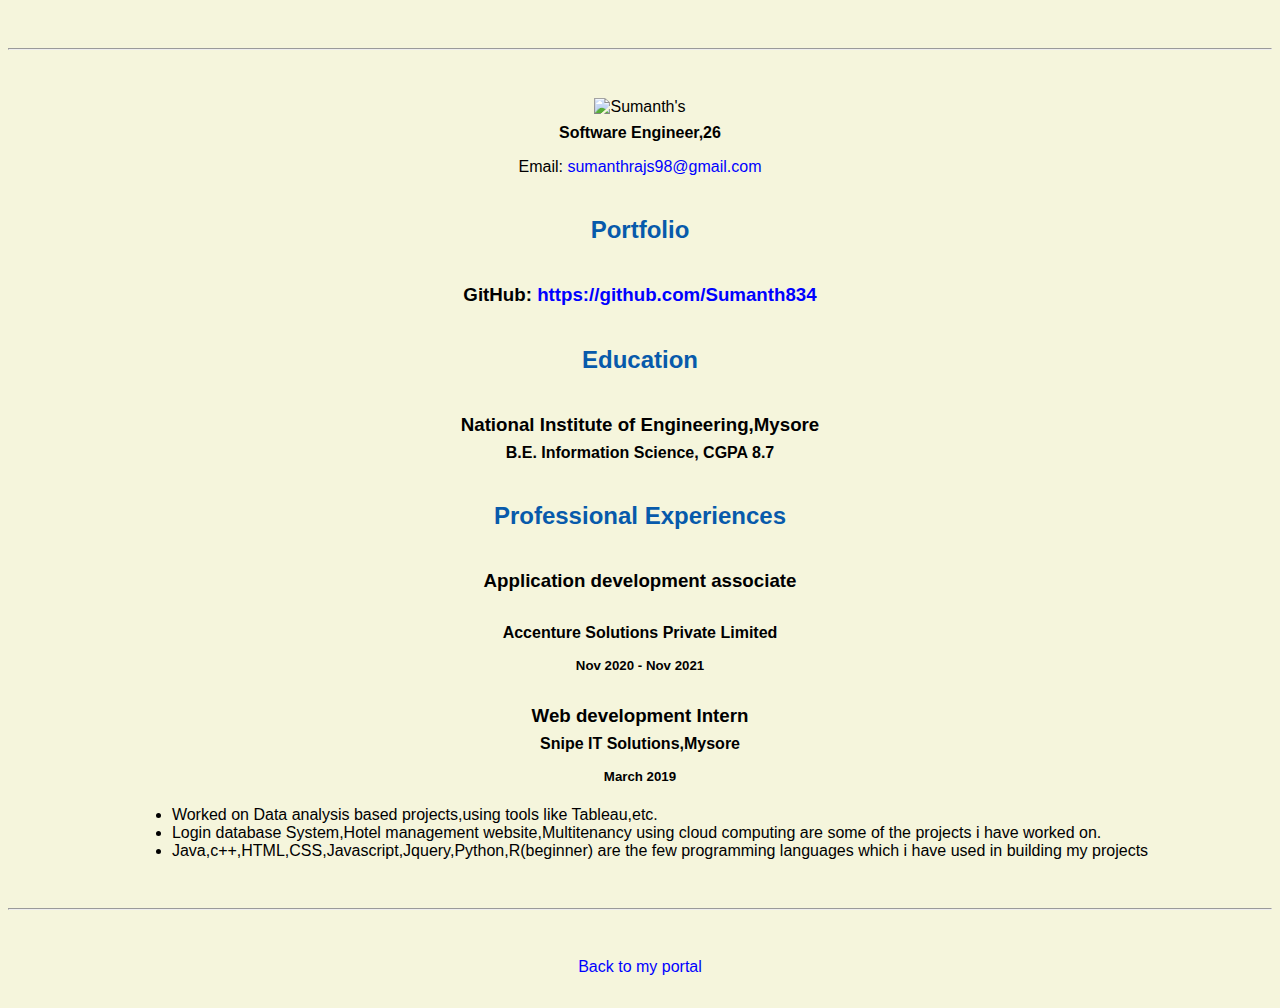
==== resume.html @ 36b3cc18 "Update resume.html" ====
<!doctype html>

<!-- this is a comment for human! -->

<html lang="en">

  <header>
    <title>Sumanth's Resume</title>
    <link rel="stylesheet" href="css/master.css">
    <link rel="FaviconIcon" href="download.png" type="image/x-icon">
    <link rel="shortcut" href="download.png" type="image/x-icon">
    <meta name="viewpoint" content="widht=device-width, initial-scale=1, shrink-to-fit=no">
    <meta name="name" content="Sumanth Raj's Portal">
    <meta name="robots" content="noindex, nofollow">
  </header>

  <body>
    <hr>

    <img src="newimage/20190421_150944.jpg" alt="Sumanth's" headshot" width="20%">

    <h1Sumanth's Portal</h1>
    <h4> Software Engineer,26 </h4>

    <p>Email: <a href="mailto:sumanthrajs98@gmail.com" target="_blank">sumanthrajs98@gmail.com</a></p>
    <!-- don't post physical address, personal phone number or other personal information on the web! -->

    <h2>Portfolio</h2>
      <h3>GitHub: <a href="https://github.com/Sumanth834" target="_blank">https://github.com/Sumanth834</a></h3>

    <h2>Education</h2>

    <h3>National Institute of Engineering,Mysore</h3>
    <h4>B.E. Information Science, CGPA 8.7</h4>

    <h2>Professional Experiences</h2>
    <h3>Application development associate<h3>
    <h4>Accenture Solutions Private Limited<h4>
    <h5>Nov 2020 - Nov 2021<h5>
    <h3>Web development Intern</h3>
    <h4>Snipe IT Solutions,Mysore</h4>
    <h5>March 2019</h5>
      <ul>
        <li>Worked on Data analysis based projects,using tools like Tableau,etc.</li>
        <li>Login database System,Hotel management website,Multitenancy using cloud computing are some of the projects i have worked on.</li>
        <li>Java,c++,HTML,CSS,Javascript,Jquery,Python,R(beginner) are the few  programming languages which i have used in building my projects</li>
      </ul>

    
   
   
  </body>

  <footer>
  <hr>
  <p><a href="index.html">Back to my portal</a><p>
  </footer>

</html>
---- css/master.css ----
/* Cascading stylesheet for the website */

/* Text inside these asterisks and slashes are comments for human */

  a {
    color: blue;/* set the text color to blue here */
    text-decoration: none; /* This means we do not want hyperlinks to be underlined */
  }

  a:hover {
    color:green;/* set the text color to red here */
    text-decoration: none; /* This means we do not want hyperlinks to be underlined */
  }

  body {
    background-color: beige;
    color: black;
    font-family: Arial,Helvetica,sans-serif;
    text-align: center;
    /* set the background color here */
    /* set the text color to black here */
    /* set the font here */
    /* set the text alignment here */
   }

  footer {
    margin-top: 2rem;
    margin-bottom: 2rem;
  }

  h1 {
    margin-bottom: 0.5rem;
    margin-top: 3rem;
   }

  h2 {
    color: #075AAB;
    margin-bottom: 2.5rem;
    margin-top: 2.5rem;
    /* set the text color of to #075AAB here */
    /* set both the bottom margin and top margin to 2.5rem here */
   }

  h3 {
    margin-bottom: 0;
    margin-top: 2rem;
  }

  h4 {
    margin-bottom: 1rem;
    margin-top: 0.5rem;
  }

  h5 {
    margin-top: 0.5rem;
  }

  hr {
    margin-bottom: 3rem;
    margin-top: 3rem;
  }

  /* this controls how the bullet points in the resume page looks */
  ul {
    display: table;
    margin: 0 auto;
    text-align: left;
  }
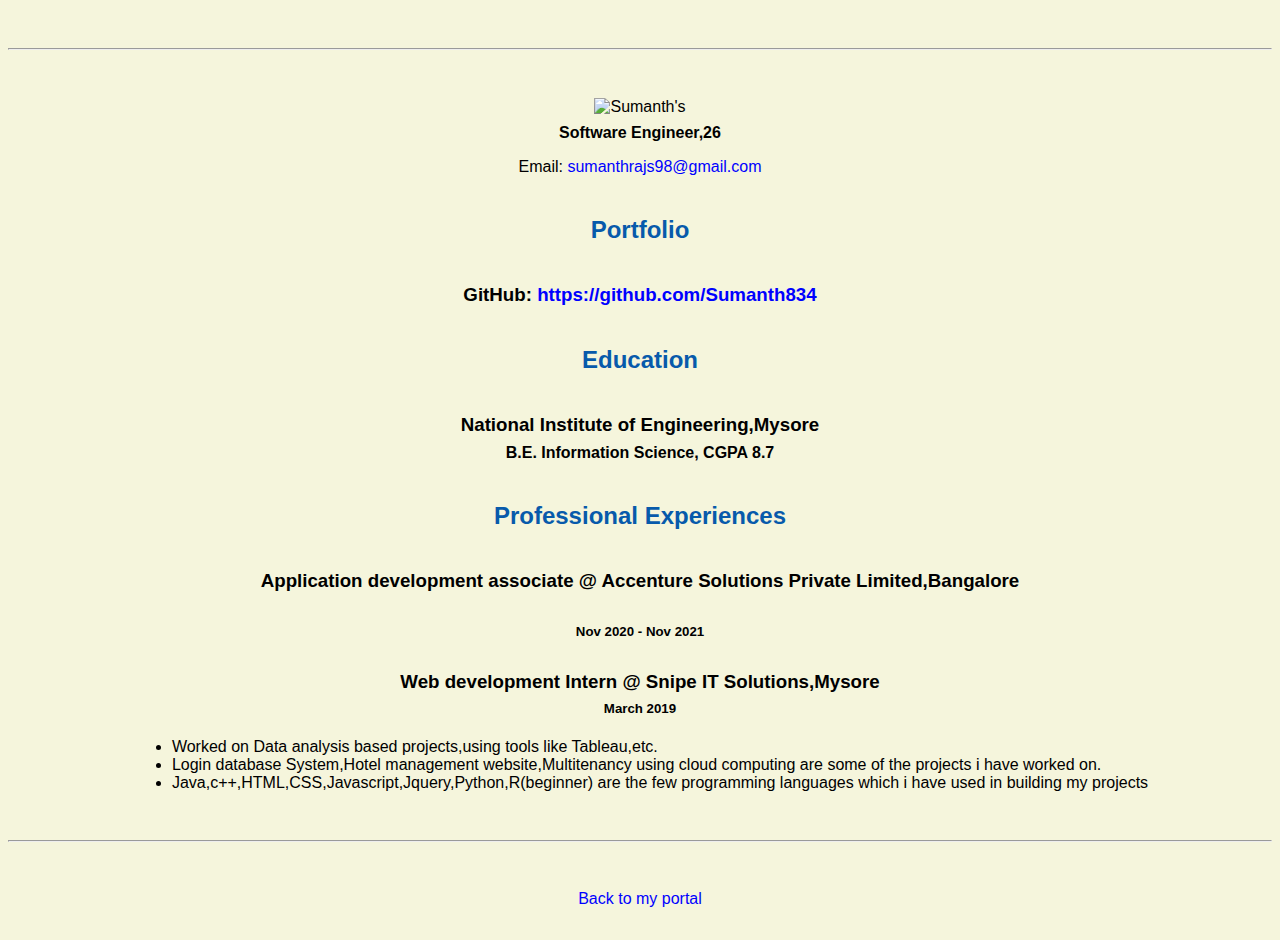
==== commit 654495e0: "Update resume.html" ====
--- a/resume.html
+++ b/resume.html
@@ -34,12 +34,12 @@
     <h4>B.E. Information Science, CGPA 8.7</h4>
 
     <h2>Professional Experiences</h2>
-    <h3>Application development associate<h3>
-    <h4>Accenture Solutions Private Limited<h4>
+    <h3>Application development associate @ Accenture Solutions Private Limited,Bangalore<h3>
     <h5>Nov 2020 - Nov 2021<h5>
-    <h3>Web development Intern</h3>
-    <h4>Snipe IT Solutions,Mysore</h4>
+      
+    <h3>Web development Intern @ Snipe IT Solutions,Mysore</h3>
     <h5>March 2019</h5>
+      
       <ul>
         <li>Worked on Data analysis based projects,using tools like Tableau,etc.</li>
         <li>Login database System,Hotel management website,Multitenancy using cloud computing are some of the projects i have worked on.</li>
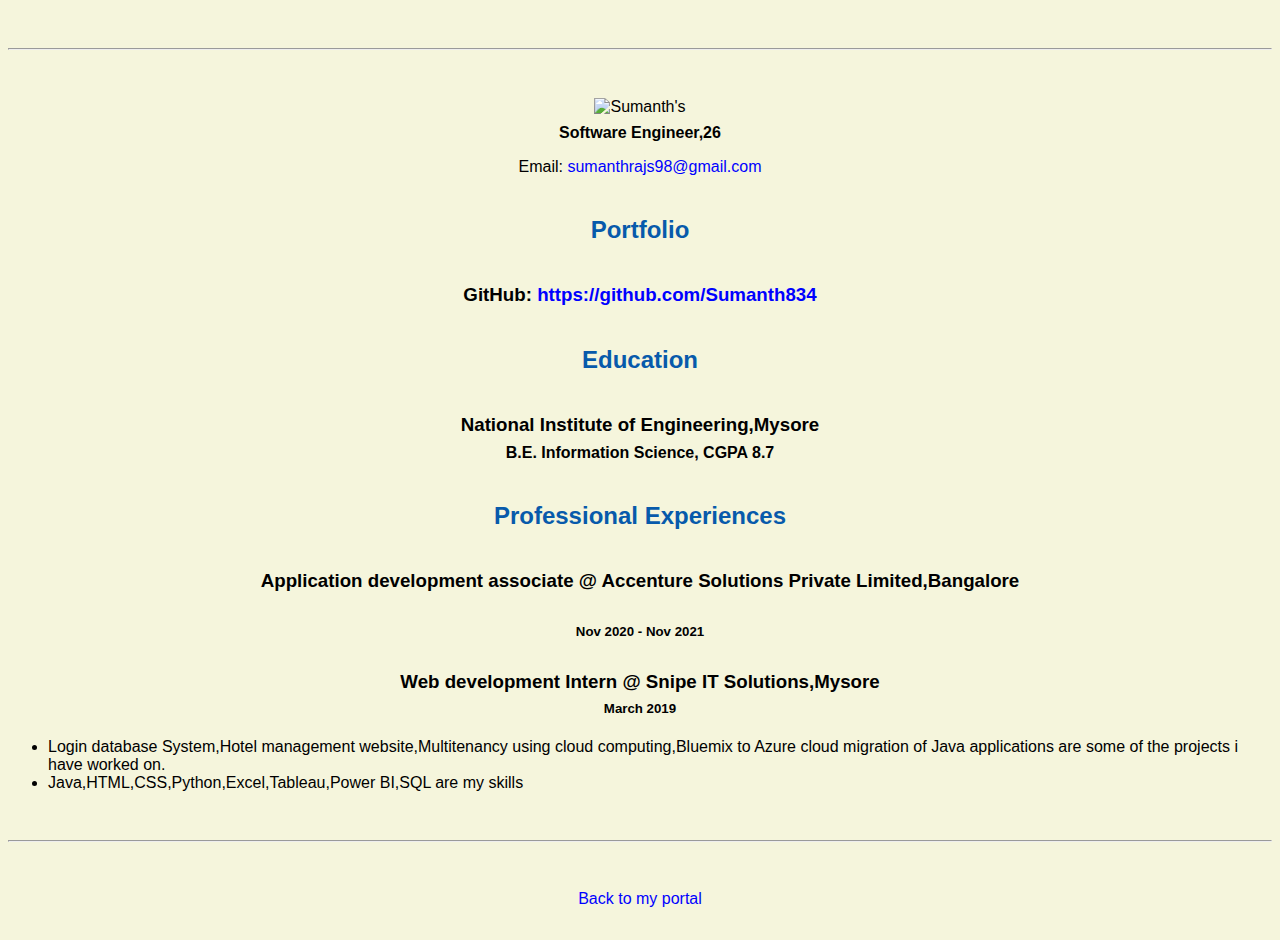
==== commit 50b8e730: "Update resume.html" ====
--- a/resume.html
+++ b/resume.html
@@ -41,9 +41,8 @@
     <h5>March 2019</h5>
       
       <ul>
-        <li>Worked on Data analysis based projects,using tools like Tableau,etc.</li>
-        <li>Login database System,Hotel management website,Multitenancy using cloud computing are some of the projects i have worked on.</li>
-        <li>Java,c++,HTML,CSS,Javascript,Jquery,Python,R(beginner) are the few  programming languages which i have used in building my projects</li>
+        <li>Login database System,Hotel management website,Multitenancy using cloud computing,Bluemix to Azure cloud migration of Java applications are some of the projects i have worked on.</li>
+        <li>Java,HTML,CSS,Python,Excel,Tableau,Power BI,SQL are my skills </li>
       </ul>
 
     
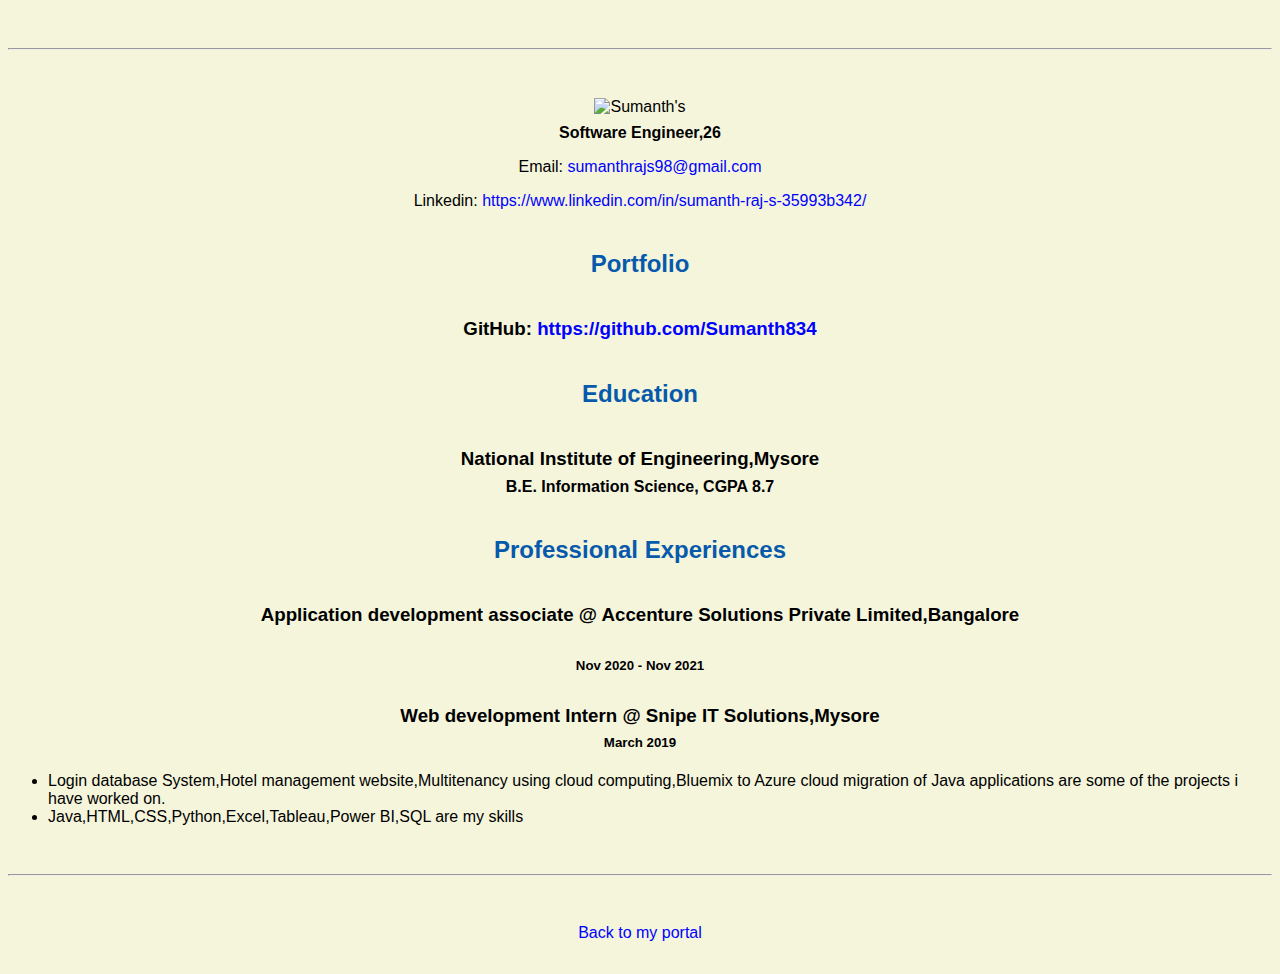
==== commit e3743852: "Update resume.html" ====
--- a/resume.html
+++ b/resume.html
@@ -23,6 +23,7 @@
     <h4> Software Engineer,26 </h4>
 
     <p>Email: <a href="mailto:sumanthrajs98@gmail.com" target="_blank">sumanthrajs98@gmail.com</a></p>
+     <p>Linkedin: <a href="mailto:https://www.linkedin.com/in/sumanth-raj-s-35993b342/" target="_blank">https://www.linkedin.com/in/sumanth-raj-s-35993b342/</a></p>
     <!-- don't post physical address, personal phone number or other personal information on the web! -->
 
     <h2>Portfolio</h2>
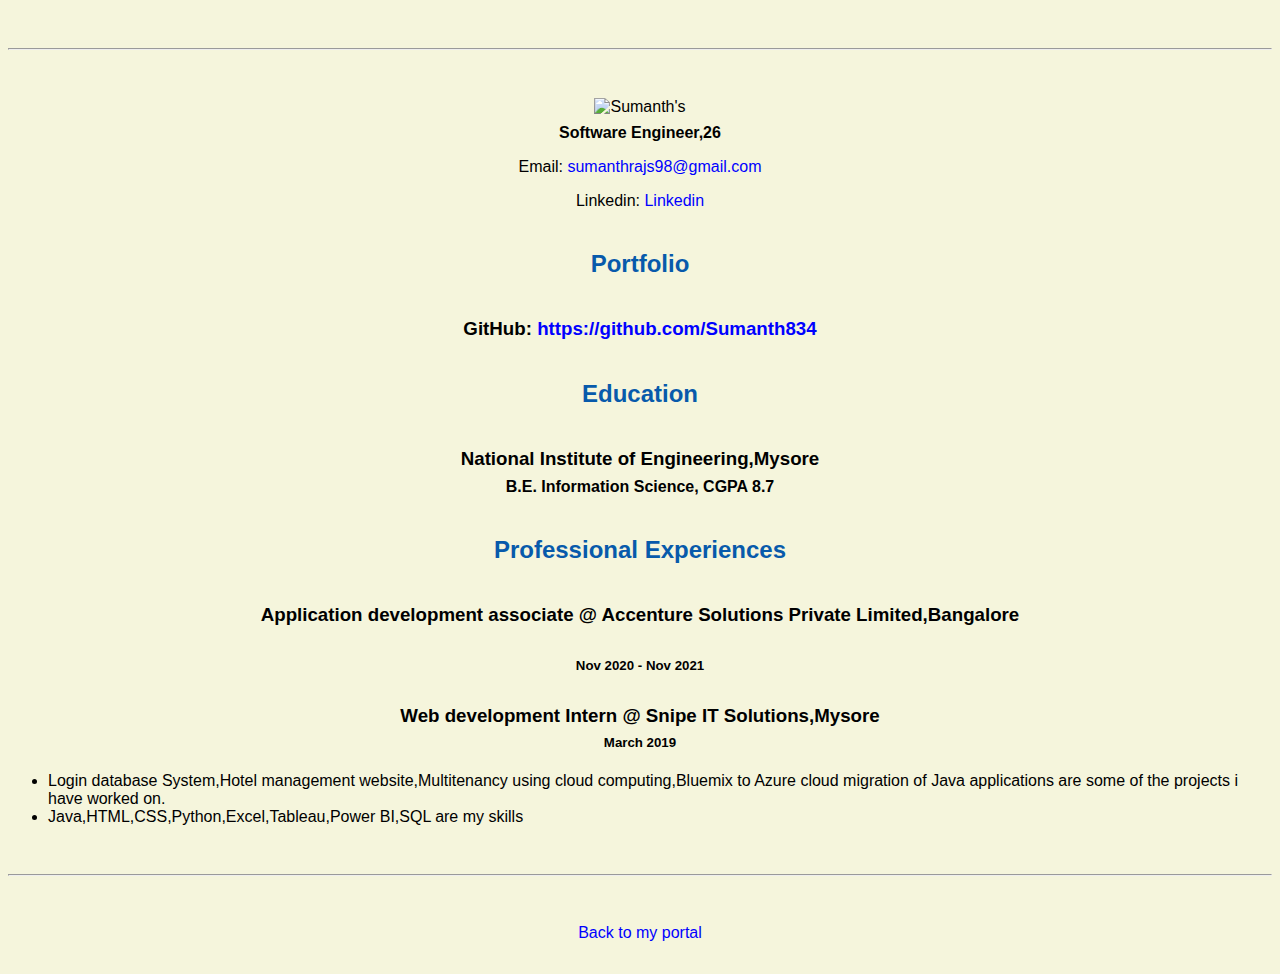
==== commit 4c25fc88: "Update resume.html" ====
--- a/resume.html
+++ b/resume.html
@@ -23,7 +23,7 @@
     <h4> Software Engineer,26 </h4>
 
     <p>Email: <a href="mailto:sumanthrajs98@gmail.com" target="_blank">sumanthrajs98@gmail.com</a></p>
-     <p>Linkedin: <a href="mailto:https://www.linkedin.com/in/sumanth-raj-s-35993b342/" target="_blank">https://www.linkedin.com/in/sumanth-raj-s-35993b342/</a></p>
+    <p>Linkedin: <a href="https://www.linkedin.com/in/sumanth-raj-s-35993b342/">Linkedin</a><p>
     <!-- don't post physical address, personal phone number or other personal information on the web! -->
 
     <h2>Portfolio</h2>
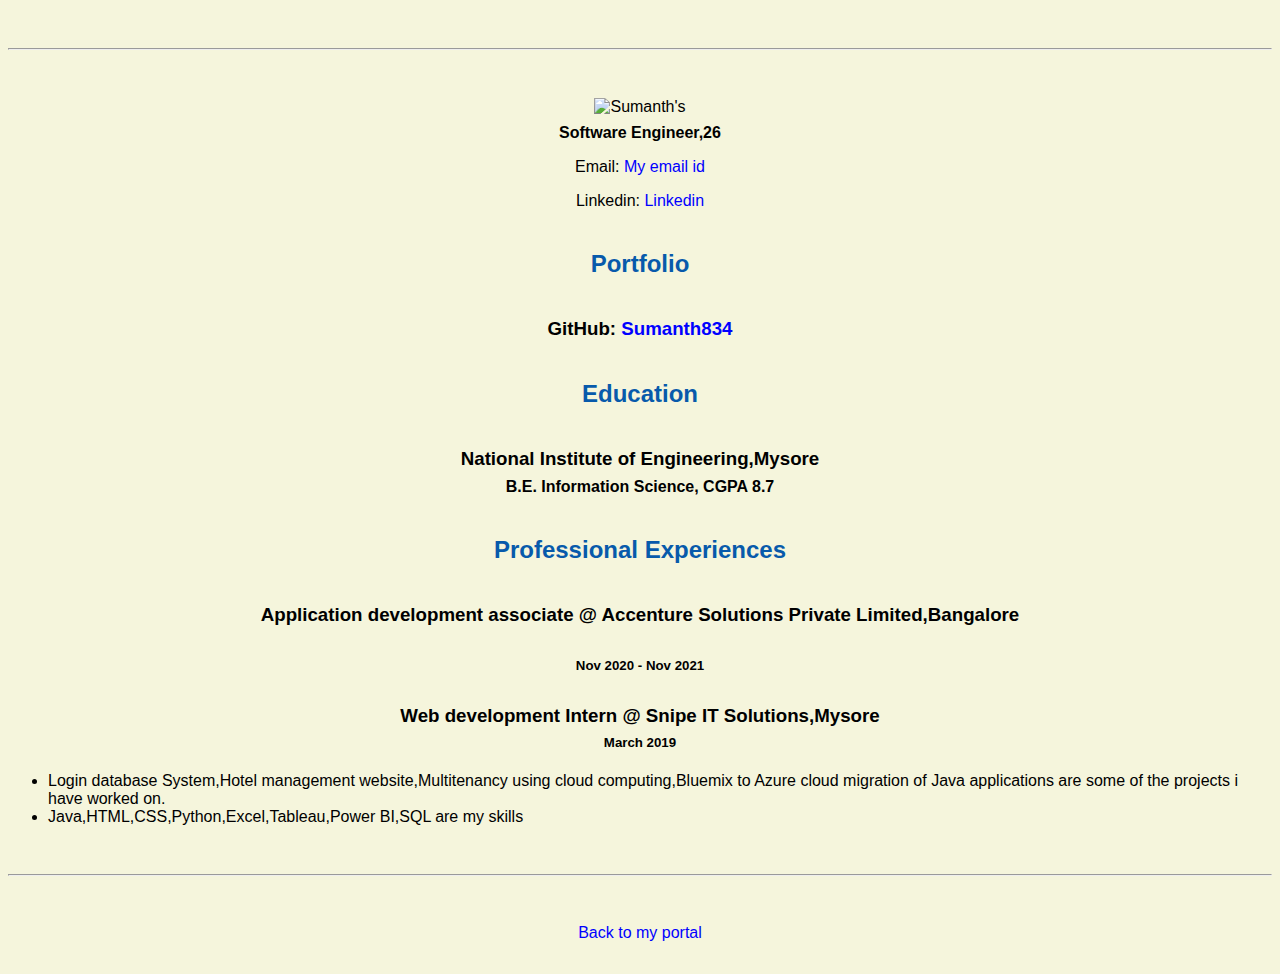
==== commit 37f9c8ae: "Update resume.html" ====
--- a/resume.html
+++ b/resume.html
@@ -22,12 +22,12 @@
     <h1Sumanth's Portal</h1>
     <h4> Software Engineer,26 </h4>
 
-    <p>Email: <a href="mailto:sumanthrajs98@gmail.com" target="_blank">sumanthrajs98@gmail.com</a></p>
+    <p>Email: <a href="mailto:sumanthrajs98@gmail.com" target="_blank">My email id</a></p>
     <p>Linkedin: <a href="https://www.linkedin.com/in/sumanth-raj-s-35993b342/">Linkedin</a><p>
     <!-- don't post physical address, personal phone number or other personal information on the web! -->
 
     <h2>Portfolio</h2>
-      <h3>GitHub: <a href="https://github.com/Sumanth834" target="_blank">https://github.com/Sumanth834</a></h3>
+      <h3>GitHub: <a href="https://github.com/Sumanth834" target="_blank">Sumanth834</a></h3>
 
     <h2>Education</h2>
 
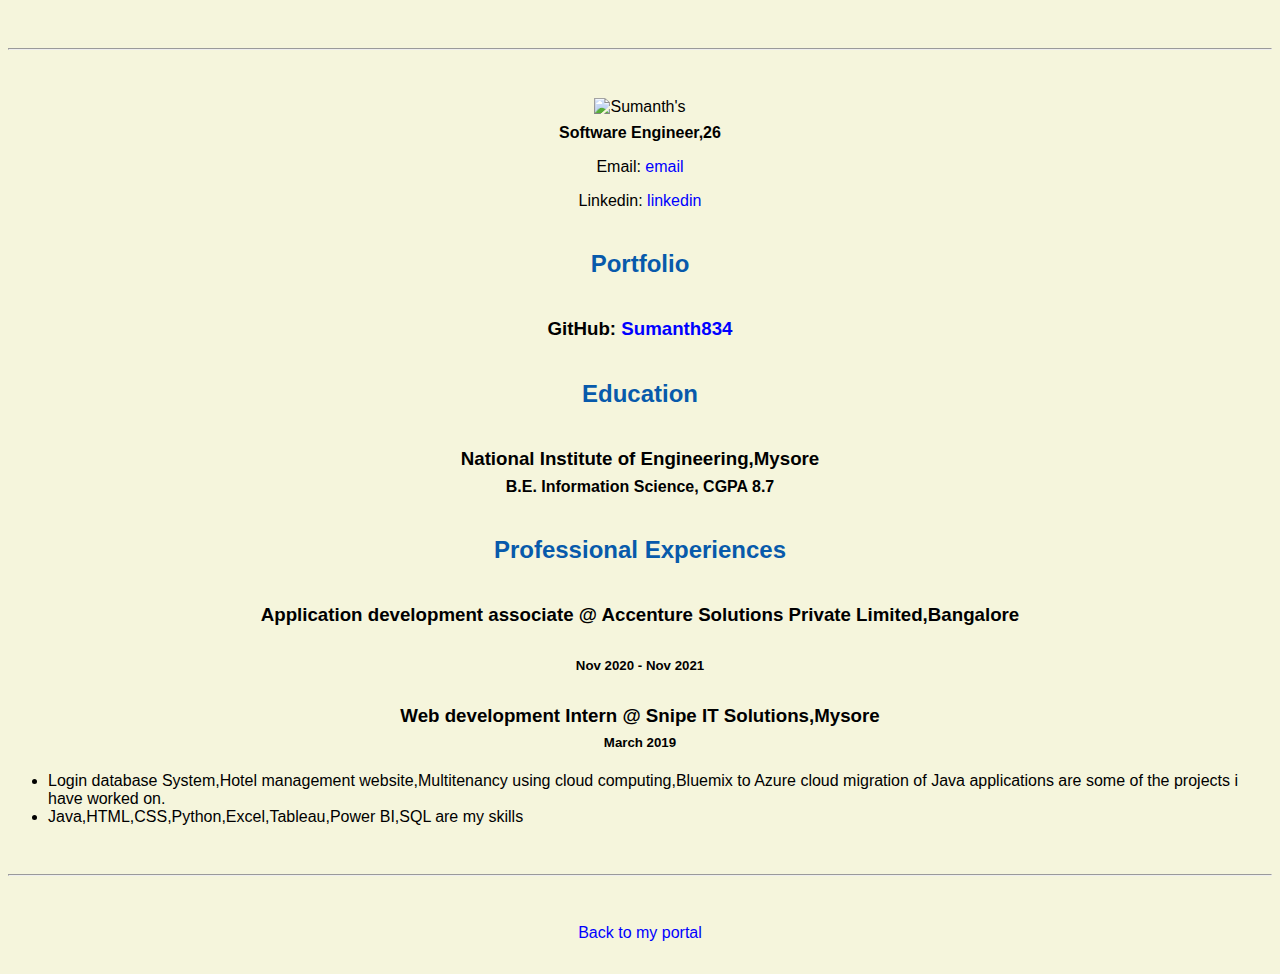
==== commit d9fd5379: "Update resume.html" ====
--- a/resume.html
+++ b/resume.html
@@ -22,8 +22,8 @@
     <h1Sumanth's Portal</h1>
     <h4> Software Engineer,26 </h4>
 
-    <p>Email: <a href="mailto:sumanthrajs98@gmail.com" target="_blank">My email id</a></p>
-    <p>Linkedin: <a href="https://www.linkedin.com/in/sumanth-raj-s-35993b342/">Linkedin</a><p>
+    <p>Email: <a href="mailto:sumanthrajs98@gmail.com" target="_blank">email</a></p>
+    <p>Linkedin: <a href="https://www.linkedin.com/in/sumanth-raj-s-35993b342/">linkedin</a><p>
     <!-- don't post physical address, personal phone number or other personal information on the web! -->
 
     <h2>Portfolio</h2>
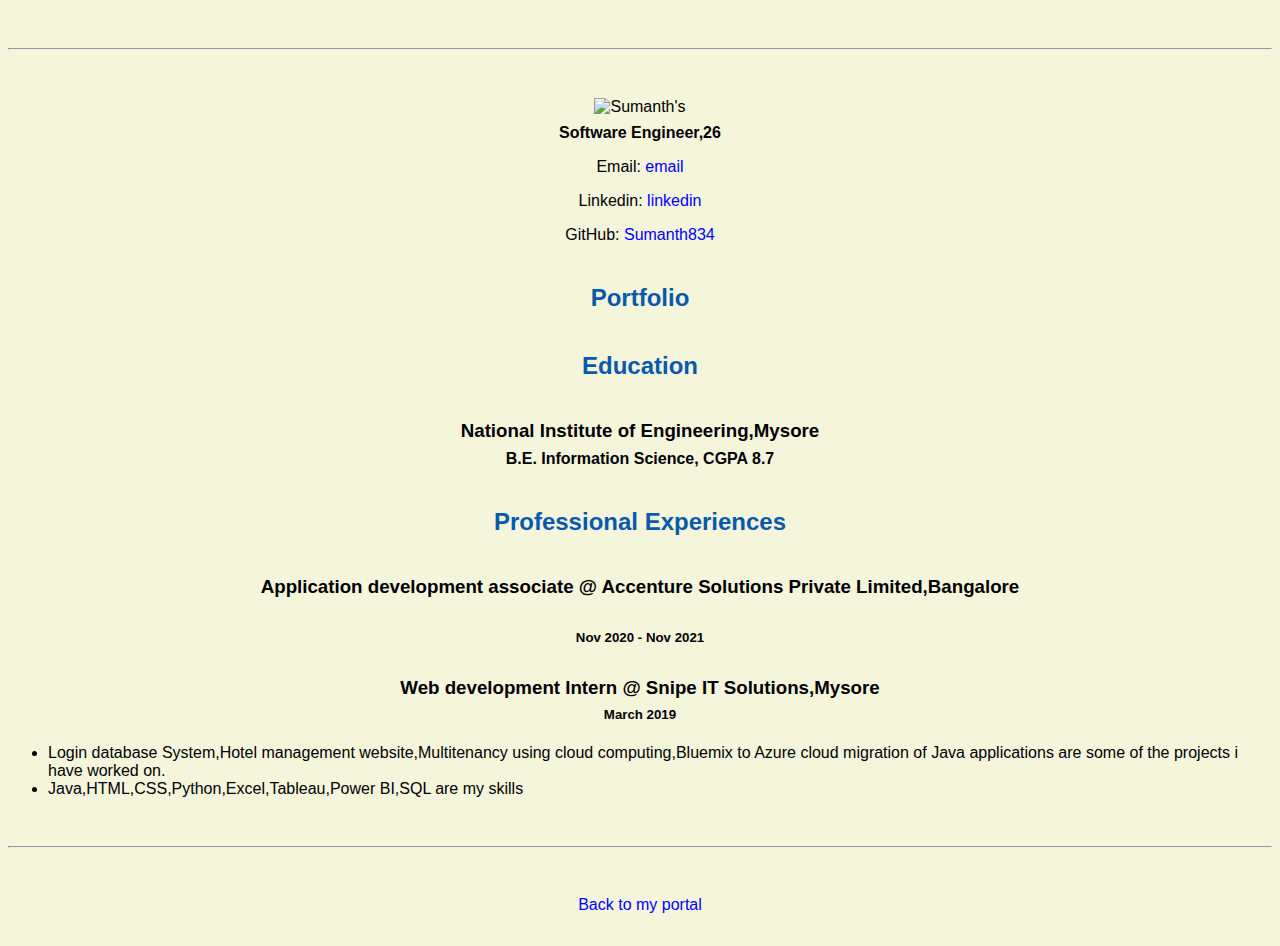
==== commit 1895e81b: "Update resume.html" ====
--- a/resume.html
+++ b/resume.html
@@ -24,10 +24,11 @@
 
     <p>Email: <a href="mailto:sumanthrajs98@gmail.com" target="_blank">email</a></p>
     <p>Linkedin: <a href="https://www.linkedin.com/in/sumanth-raj-s-35993b342/">linkedin</a><p>
+    <p>GitHub: <a href="https://github.com/Sumanth834" target="_blank">Sumanth834</a><p>
     <!-- don't post physical address, personal phone number or other personal information on the web! -->
 
     <h2>Portfolio</h2>
-      <h3>GitHub: <a href="https://github.com/Sumanth834" target="_blank">Sumanth834</a></h3>
+     
 
     <h2>Education</h2>
 
